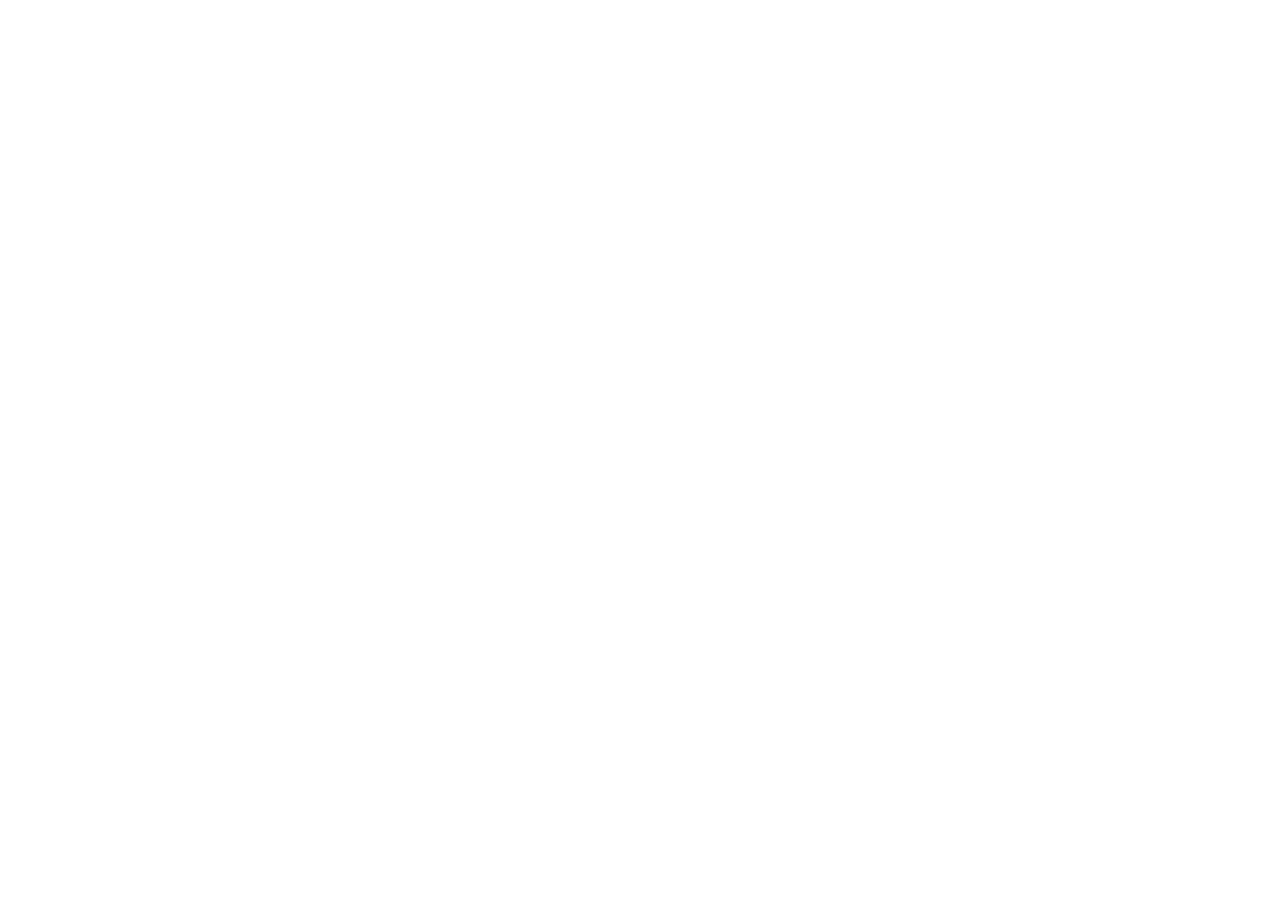
==== index.html @ 6066a82d "html" ====
<!DOCTYPE html>
<html>
<head>
    <meta charset='utf-8'>
    <meta http-equiv='X-UA-Compatible' content='IE=edge'>
    <title>circle box</title>
    <meta name='viewport' content='width=device-width, initial-scale=1'>
    <link rel="stylesheet" href="main.css">
</head>

<body>
   <div class="container">
   <div class="parent">
       <div class="child"></div>
       <div class="child a"></div>
   </div>
    <div class="parent">
        <div class="child b"></div>
        <div class="child c"></div>
        
    </div>
   
   </div>
    
</body>
</html>
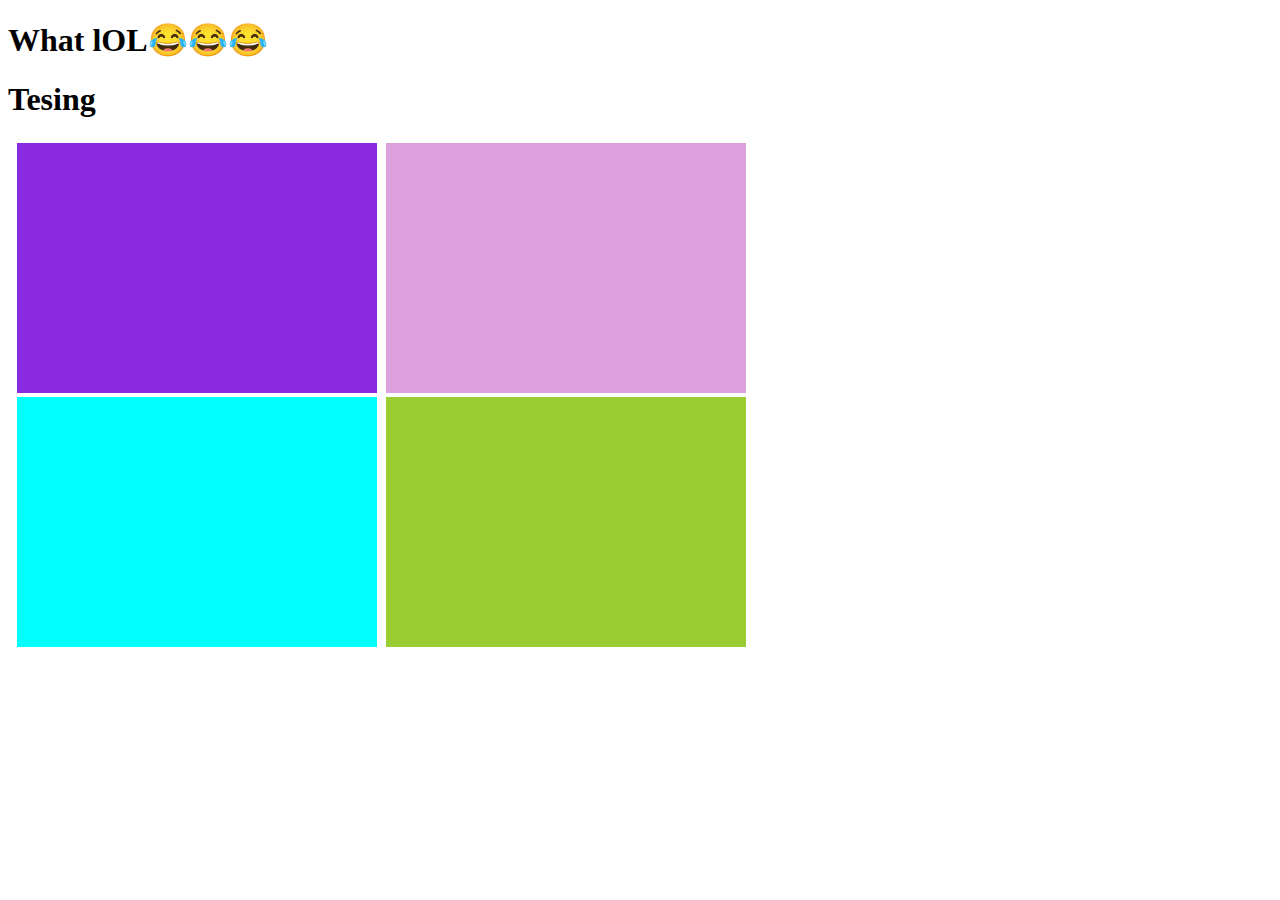
==== commit 53c164ef: "ssh keys" ====
--- a/index.html
+++ b/index.html
@@ -9,6 +9,8 @@
 </head>
 
 <body>
+<h1>What lOL😂😂😂</h1>
+<h1>Tesing</h1>
    <div class="container">
    <div class="parent">
        <div class="child"></div>
--- a/main.css
+++ b/main.css
@@ -0,0 +1,45 @@
+.container
+{
+    height:500px ;
+    width: 900px;
+
+}
+
+.child
+{
+    height:50%;
+    width:100%;
+    background-color: blueviolet;
+    float: left;
+    margin-top: 1%;
+    
+       
+    
+}
+.parent
+{
+    height:100%;
+    width:40%;
+    
+    float: left;
+    margin-left: 1%;
+}
+.a
+{
+ background-color: aqua;
+}
+.b
+{
+ background-color:plum
+ ;
+}
+.c
+{
+ background-color:yellowgreen;
+ 
+}
+.child:hover
+{
+    background-color:white;
+}
+
